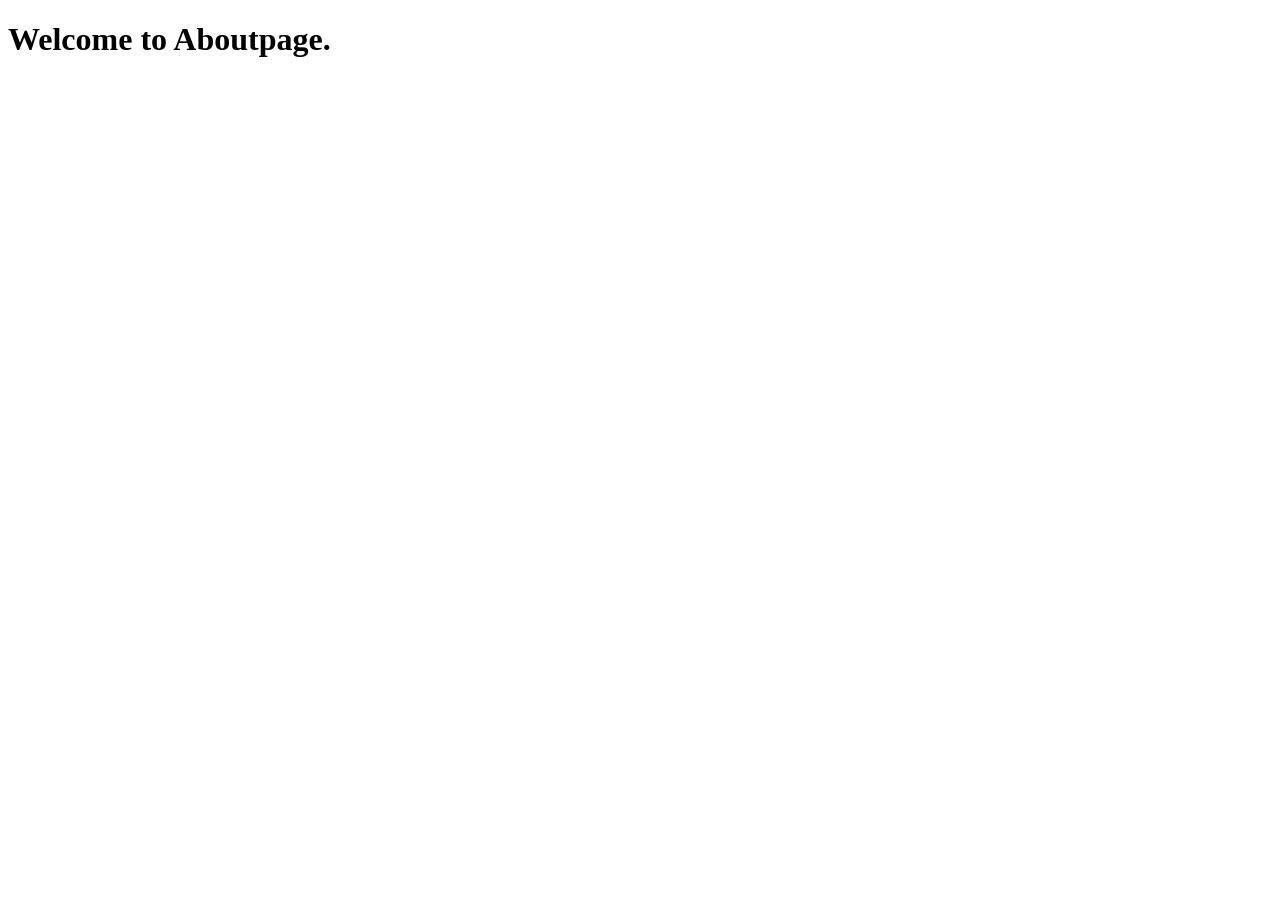
==== project/templates/about.html @ d4676a6d "Setup Django project structure" ====
<!DOCTYPE html>
<html lang="en"> 
<head> 
    <meta charset="UTF-8"> 
    <meta name="viewport" content="width=device-width, initial-scale=1.0"> 
    <title>Aboutpage</title> 
</head> 
<body> 
    <h1>Welcome to Aboutpage.</h1>
</body> 
</html>
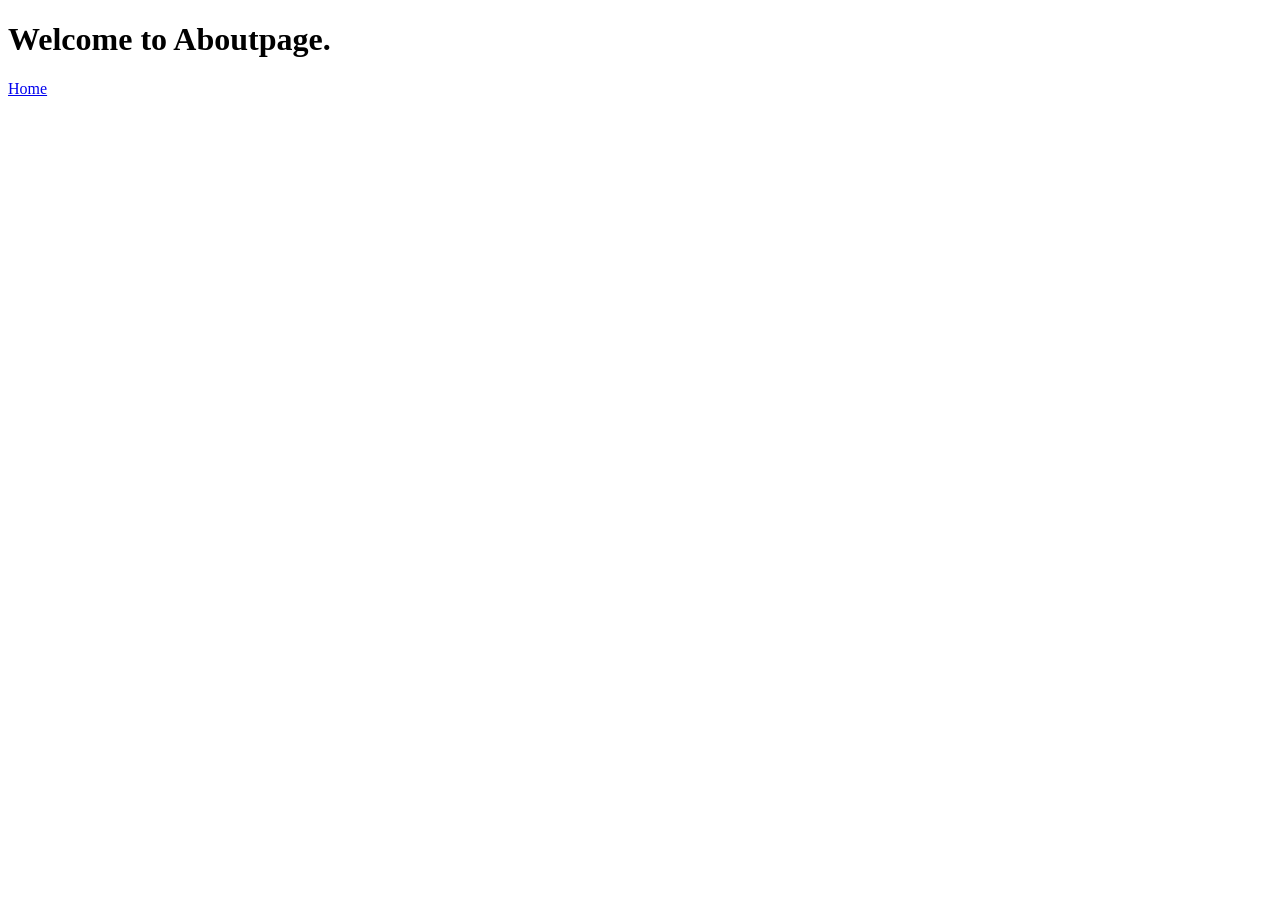
==== commit 0392d22f: "new app setup" ====
--- a/project/templates/about.html
+++ b/project/templates/about.html
@@ -7,5 +7,6 @@
 </head> 
 <body> 
     <h1>Welcome to Aboutpage.</h1>
+    <a href="{% url 'students:home' %}">Home</a>
 </body> 
 </html>
